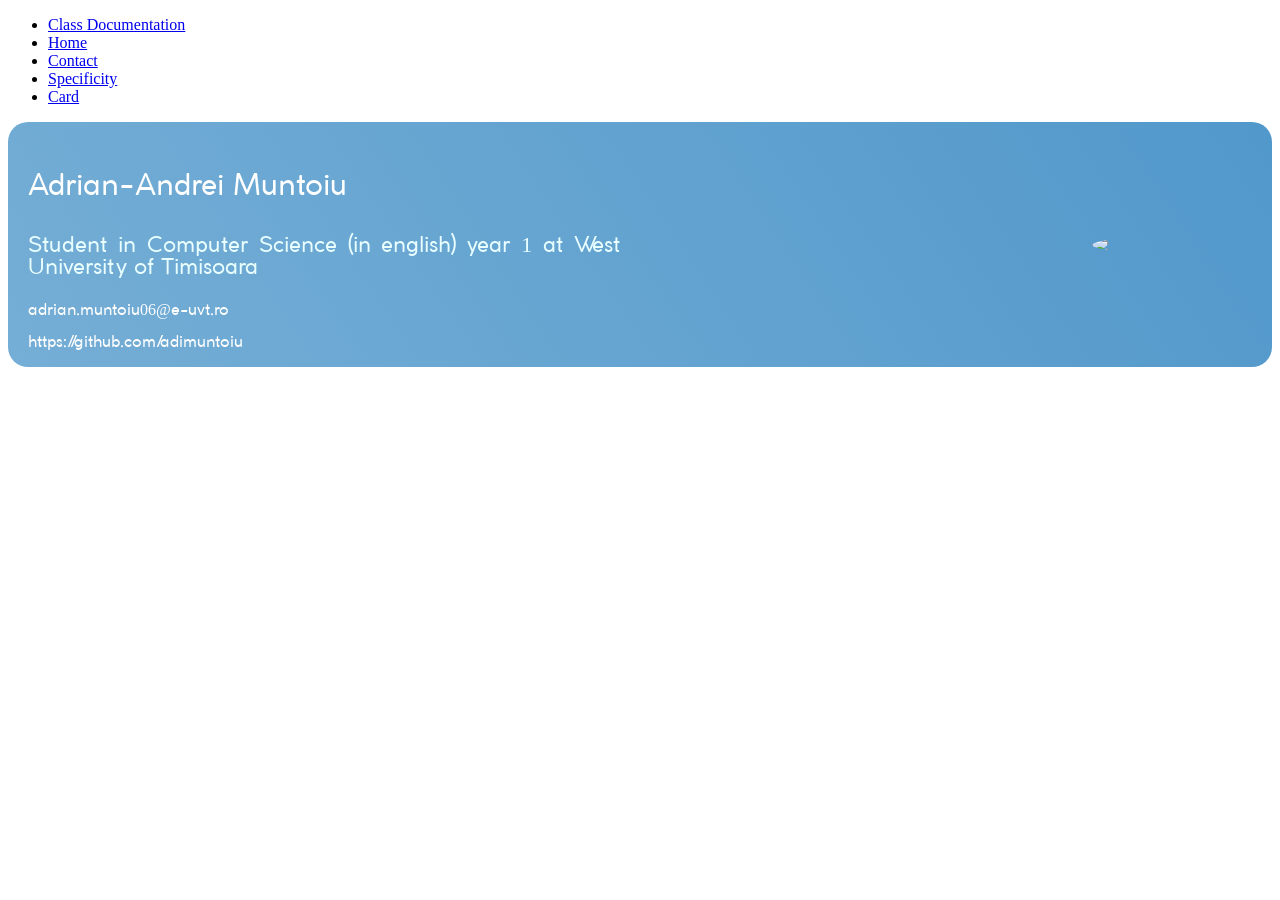
==== card.html @ 9da8a750 "lab 4 done" ====
<!DOCTYPE html>
<html lang="en">
<head>
    <meta charset="UTF-8">
    <link rel="stylesheet" href="card.css">
    <title> Web Design - Class </title>
</head>
    <body>
        <nav aria-label="Main navigation">
            <ul>
                <li> <a href="https://stefaniga.github.io/ewd-uvt-2026/"> Class Documentation</a> </li>
                <li> <a href="index.html"> Home </a> </li>
                <li> <a href="contact.html"> Contact </a> </li>
                <li> <a href="specificity.html"> Specificity </a></li>
                <li> <a href="#"> Card </a></li>
            </ul>
        </nav>
    
        <div class="card">
            <div class="left">
                <p class="name"> Adrian-Andrei Muntoiu</p>
                <p id="university"> Student in Computer Science (in english) year <span>1</span> at West University of Timisoara </p>
                <p> <a class="mail" href="mailto:adrian.muntoiu06@e-uvt.ro"> adrian.muntoiu<span>06@</span>e-uvt.ro </a> </p>
                <p> <a class="github" id="github" href="https://github.com/adimuntoiu"> https://github.com/adimuntoiu </a></p>
            </div>
            
            <div class="right">
                <img class="image" src="https://avatars.githubusercontent.com/u/163822797?v=4">
            </div>
        </div>
    </body>
</html>
---- card.css ----
.card{
    background: linear-gradient(56deg , #81B5D9, #5EA0CF, #3A89C2, #447478, #4EBA8B);
    background-size: 400% 400%;
    color:white;
    border-radius:20px;
    display:flex;
    width:100%;
    animation: gradient 15s ease infinite;
}
@keyframes gradient{
    0%{
        background-position: 0% 50%;
    }
    50%{
        background-position: 100% 50%;
    }
    100%{
        background-position: 0% 50%;
    }
}

@font-face{
    font-family:Coco Gothic;
    src: url("fonts/CocoGothic.ttf");
}

@font-face{
    font-family: Coco Gothic Light;
    src: url("fonts/CocoGothic-Light.ttf");
}

p{
    padding-left: 20px;
    font-family: "Coco Gothic";
    text-align: justify;
}

span{
    font-family: "ABeeZee";
}
.left{
    flex: 1;
    padding-top: 20px;
}
.right{
    flex: 1;
    padding: 20px;
    display: flex;
    justify-content: flex-end;
    align-items: center;
}
.image{
    width: 10rem;
    border-radius: 50%;
}

.name{
    padding-left: 20px;
    font-size: 30px;
}
#university{
    padding-left: 20px;
    padding-top:0px;
    font-size: 22px;
    color: #e9ffff;
}
.mail{
    text-decoration: none;
    color:white;
}
.mail:hover{
    color: #2d6341;
}
#github.github{
    text-decoration: none;
    color:white;
}
#github.github:hover{
    color:purple;
}
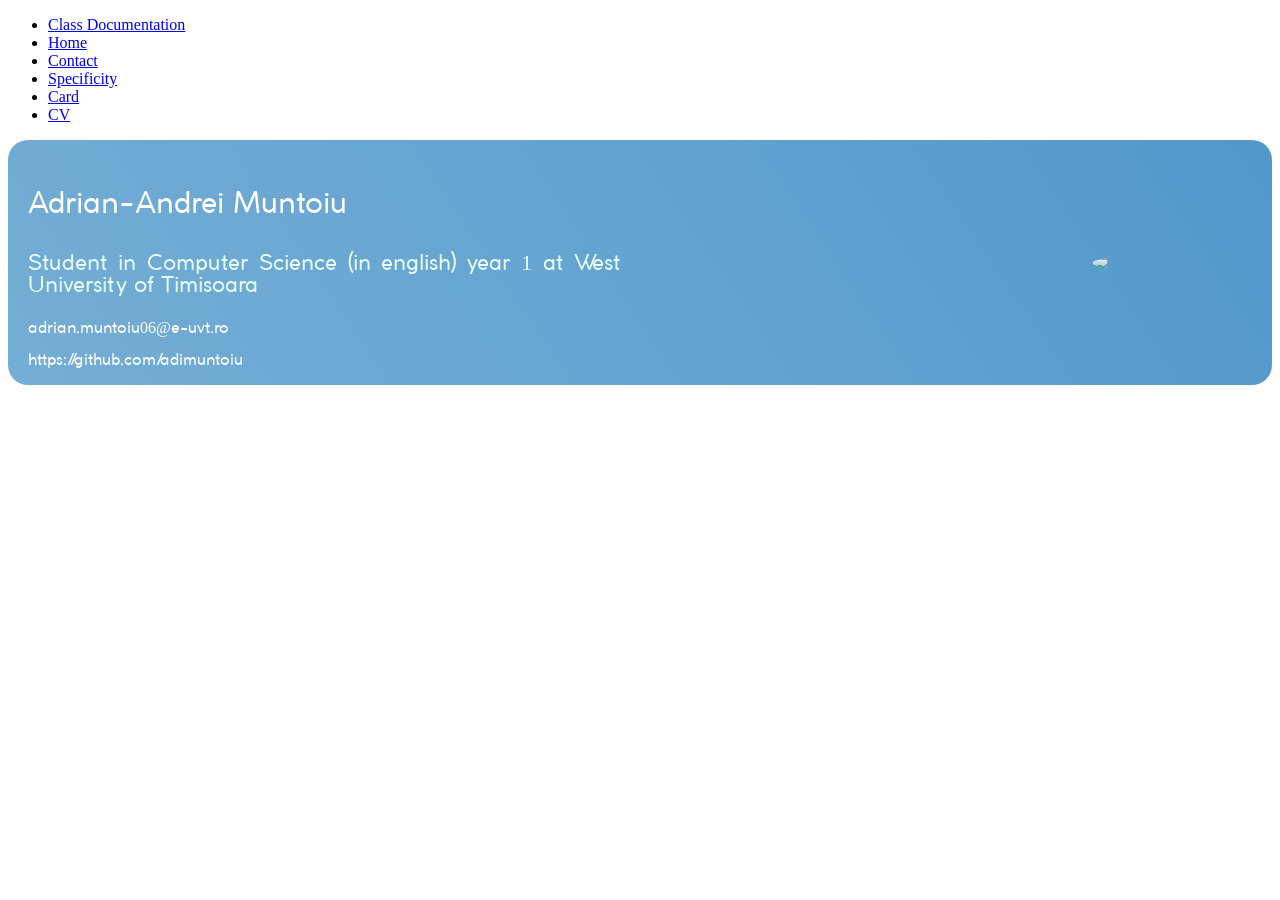
==== commit c05cc38d: "lab 5 done" ====
--- a/card.html
+++ b/card.html
@@ -13,6 +13,7 @@
                 <li> <a href="contact.html"> Contact </a> </li>
                 <li> <a href="specificity.html"> Specificity </a></li>
                 <li> <a href="#"> Card </a></li>
+                <li><a href="cv.html">CV</a></li>
             </ul>
         </nav>
     
